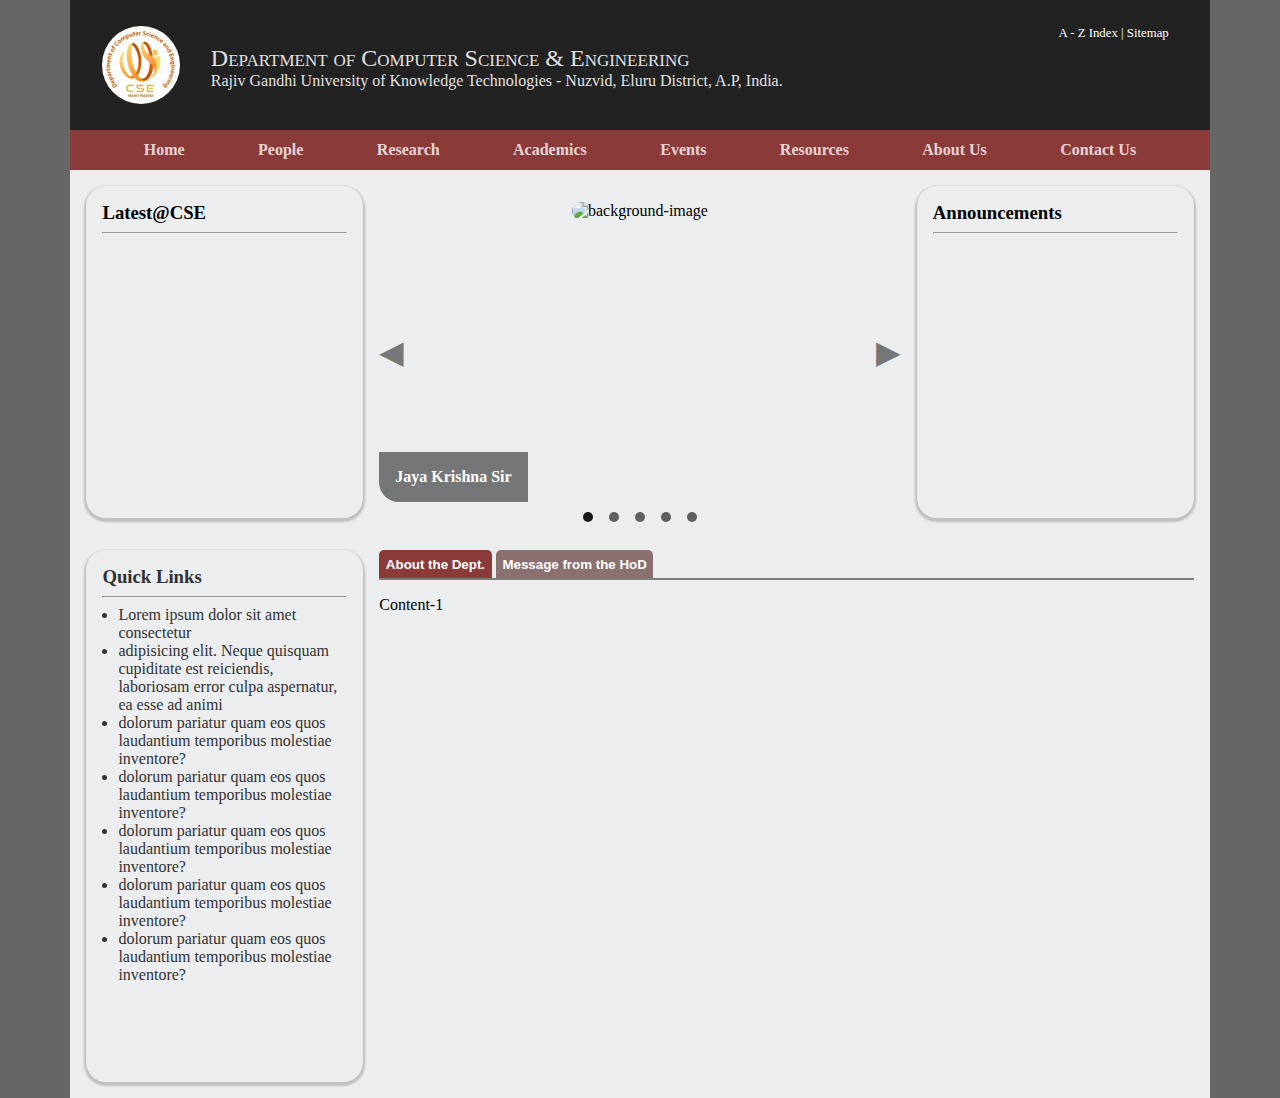
==== CSE/index.html @ e024945b "folderizing cse" ====
<!DOCTYPE html>
<html xmlns="http://www.w3.org/1999/xhtml" xml:lang="EN" lang="EN" dir="ltr">
	<head profile="http://gmpg.org/xfn/11">
		<meta charset="UTF-8" />
		<meta http-equiv="Content-Type" content="text/html; charset=iso-8859-1" />
		<meta http-equiv="imagetoolbar" content="no" />
		<!-- <meta name="viewport" content="width=device-width, initial-scale=1.0"> -->
		<title>Department of Computer Science & Engineering</title>
		<!-- -------------ATTACHMENTS-------------- -->
		<link rel="stylesheet" href="assets/css/style.css" />
		<script src="https://code.jquery.com/jquery-3.7.1.slim.min.js" integrity="sha256-kmHvs0B+OpCW5GVHUNjv9rOmY0IvSIRcf7zGUDTDQM8=" crossorigin="anonymous"></script>
		<script src="assets/js/jquery-3.7.1.slim.min.js"></script>
	</head>
	<body>
		<header>
			<img id="logo" src="assets/img/cse_logo.jpg" alt="logo" />
			<div id="head">
				<p id="headTitle">Department of Computer Science & Engineering</p>
				<p id="headDesc">Rajiv Gandhi University of Knowledge Technologies - Nuzvid, Eluru District, A.P, India.</p>
			</div>
			<div id="others">
				<p><a href="#">A - Z Index</a> | <a href="#">Sitemap</a></p>
			</div>
		</header>
		<nav>
			<ol>
				<a href="#"><li>Home</li></a>
				<a href="#"><li>People</li></a>
				<a href="#"><li>Research</li></a>
				<a href="#"><li>Academics</li></a>
				<a href="#"><li>Events</li></a>
				<a href="#"><li>Resources</li></a>
				<a href="#"><li>About Us</li></a>
				<a href="#"><li>Contact Us</li></a>
			</ol>
		</nav>
		<section id="main">
			<div id="row1">
				<div class="section1" id="updatesContainer">
					<div id="updates">
						<h3>Latest@CSE</h3>
						<hr />
					</div>
				</div>
				<div class="section1" id="carouselContainer">
					<div class="carousel">
						<button class="carousel__button carousel__button--left is-hidden">◀</button>
						<div class="carousel__track-container">
							<ul class="carousel__track">
								<li class="carousel__slide current-slide"><span class="imgDesc">Jaya Krishna Sir</span><img class="carousel__images" src="assets/img/Gallery/g(1).jpg" alt="background-image" /></li>
								<li class="carousel__slide"><span class="imgDesc">Chiranjeevi Sir</span><img class="carousel__images" src="assets/img/Gallery/g(2).jpg?auto=compress&cs=tinysrgb&w=800&lazy=load" alt="background-image"/></li>
								<li class="carousel__slide"><span class="imgDesc">Thought Works Session</span><img class="carousel__images" src="assets/img/Gallery/g(3).jpg?auto=compress&cs=tinysrgb&w=800&lazy=load" alt="background-image"/></li>
								<li class="carousel__slide"><img class="carousel__images" src="assets/img/Gallery/g(4).jpg?auto=compress&cs=tinysrgb&w=800&lazy=load" alt="background-image"/></li>
								<li class="carousel__slide"><img class="carousel__images" src="assets/img/Gallery/g(5).jpg?auto=compress&cs=tinysrgb&w=800&lazy=load" alt="background-image"/></li>
							</ul>
						</div>
						<button class="carousel__button carousel__button--right">▶</button>
						<div class="carousel__nav">
							<button class="carousel__indicator current-slide"></button>
							<button class="carousel__indicator"></button>
							<button class="carousel__indicator"></button>
							<button class="carousel__indicator"></button>
							<button class="carousel__indicator"></button>
						</div>
					</div>
                    <script src="assets/js/carousel.js"></script>
				</div>
				<div class="section1" id="announcementsContainer">
					<div id="announcements">
						<h3>Announcements</h3>
						<hr/>
					</div>
				</div>
			</div>
			<div id="row2">
				<div id="leftContainer">
					<h3>Quick Links</h3>
					<hr />
					<ul>
						<li> Lorem ipsum dolor sit amet consectetur</li>
						<li> adipisicing elit. Neque quisquam cupiditate est reiciendis, laboriosam error culpa aspernatur, ea esse ad animi</li>
						<li> dolorum pariatur quam eos quos laudantium temporibus molestiae inventore? </li>
						<li> dolorum pariatur quam eos quos laudantium temporibus molestiae inventore? </li>
						<li> dolorum pariatur quam eos quos laudantium temporibus molestiae inventore? </li>
						<li> dolorum pariatur quam eos quos laudantium temporibus molestiae inventore? </li>
						<li> dolorum pariatur quam eos quos laudantium temporibus molestiae inventore?</li>
					</ul>
				</div>
				<div id="rightContainer">
					<div id="tabs">
						<button class="tab content1">About the Dept.</button>
						<!-- &nbsp; -->
						<button class="tab content2">Message from the HoD</button>
					</div>
					<script>
						$(document).ready(function () {
							$(".tab").click(function () {
								let reqContentClass = this.className.split(" ")[1];
								// alert(reqContentClass)
								$(".contents").css("display", "none");
								$("#" + reqContentClass).css("display", "block");
								//----------buttons styling
								$(".tab").css("background", "rgb(139, 112, 112)");
								$("." + reqContentClass).css("background", "rgb(139, 58, 58)");
							});
						});
					</script>
					<hr />
					<div class="contents" id="content1">Content-1</div>
					<div class="contents" id="content2">Content-2</div>
				</div>
			</div>
		</section>
	</body>
</html>
---- CSE/assets/css/style.css ----
html {
	background: rgb(102, 102, 102);
	/* width:100vw; */
	display: flex;
	justify-content: center;
	align-items: center;
	font-family: "Times New Roman", Times, serif;
}
body {
	margin: 0 0 0 0;
	padding: 0;
	/* border:1px solid white; */
	height: max-content;
	width: 89%;
}
body * {
	flex-shrink: 0;
	margin: 0;
	padding: 0;
}
header {
	background: rgb(34, 34, 34);
	display: flex;
	align-items: center;
	justify-content: space-evenly;
	height: 130px;
	color: rgb(225, 225, 225);
}
header * {
	/* border:1px solid white; */
}
#logo {
	aspect-ratio: 1/1;
	padding: 1em;
	height: 60%;
	/* width:9%; */
	border-radius: 50%;
}
#head {
	height: 100%;
	width: 85%;
	padding: 0 0 3em 0em;
	display: flex;
	flex-direction: column;
	/* align-items: center; */
	justify-content: flex-end;
}
#headTitle {
	font-variant: small-caps;
	font-size: 1.5em;
	padding: 0;
	margin: 0 0 0 0;
}
#headDesc {
	align-self: flex-start;
	padding: 0;
	margin: 0 0 1em 0;
}
#others {
	height: 100%;
	width: 0%;
	display: flex;
	justify-content: flex-end;
	align-items: flex-start;
	color: white;
}
#others p {
	margin: 2em 2em 0 0;
	font-size: 0.8em;
}
a {
	text-decoration: none;
	cursor: pointer;
	color: white;
}
/* -----NAV----- */
nav {
	margin: 0;
	padding: 0;
	height: 40px;
	width: 100%;
	background: rgb(139, 58, 58);
	font-weight: bold;
}
nav ol {
	margin: 0;
	padding: 0;
	height: 100%;
	width: 100%;
	display: flex;
	align-items: center;
	justify-content: space-evenly;
}
nav ol li {
	list-style: none;
	display: inline;
	color: rgb(255, 255, 255, 0.8);
}
/* -----MAIN----- */
#main {
	height: max-content;
	background: rgb(235, 237, 238);
}
#row1 {
	/* height:100vh; */
	display: grid;
	grid-template-columns: 25% auto 25%;
	/* grid-column-gap:1em; */
	padding: 1em;
	/* border:1px solid black; */
}
.section1 {
	padding: 0 1em 0 1em;
}
.section1 h1 {
	color: rgb(50, 50, 50);
}
#updatesContainer,
#announcementsContainer {
	padding: 1em;
	border-radius: 20px;
	height: 300px;
	/* box-shadow: 2px 3px 0px 0 rgb(165, 162, 162); */
	box-shadow: -0px 2px 2px 2px rgb(165, 162, 162, 0.6);
}
#row1 hr {
	/* border: 1px solid rgb(165, 162, 162); */
	margin: 0.5em 0 0.5em 0;
}
#carouselContainer {
	height: 300px;
	padding: 1em;
}
/* #carousel {
  padding: 1em;
  height: 100px;
  border: 1px solid black;
  border-radius: 10px;
} */
.imgDesc{
	position:absolute;
	bottom:0;
	left:0;
	/* calc(100%/2.6) */
	font-weight: bold;
	background: rgba(0,0,0,0.5);
	color:white;
	padding:1em;
}
.carousel {
	position: relative;
	height: 100%;
	/* width: 500px; */
	margin: 0 auto;
	margin-bottom: 5rem;
	/* border: 1px solid black; */
}
.carousel__images {
	max-width: max-content;
	width: max-content;
	height: 96%;
	object-fit: contain;
	border-radius: 20px;
	/* border: 1px solid black; */
}
.carousel__track-container {
	height: 100%;
	width: 100%;
	position: relative;
	overflow: hidden;
	border-radius: 20px;
}
.carousel__track {
	padding: 0;
	margin: 0;
	position: relative;
	height: 100%;
	transition: transform 0.4s ease-in-out;
}
.carousel__slide {
	position: absolute;
	top: 0;
	bottom: 0;
	width: 100%;
	text-align: center;
	list-style:none;
}
.carousel__button {
	position: absolute;
	top: 50%;
	transform: translateY(-50%);
	border: 0;
	background-color: transparent;
	cursor: pointer;
	transition: all 0.2s ease-in;
	color: rgba(0, 0, 0, 0.5);
	font-size: 2em;
}
.carousel__button:hover {
	/* background-color: rgb(254, 215, 222); */
	color:red;
	border-radius: 20px;
}

.carousel__button--left {
	left: -0px;
	z-index: 30;
}
.carousel__button--right {
	right: 0px;
	z-index: 30;
	/* transform: translateY(-50%) rotate(180deg); */
}
.carousel__button img {
	width: 25px;
}
.carousel__nav {
	display: flex;
	justify-content: center;
	padding: 10px 0;
	gap: 1rem;
}
.carousel__indicator {
	border: 0;
	border-radius: 50%;
	width: 10px;
	height: 10px;
	background-color: rgba(0, 0, 0, 0.6);
	cursor: pointer;
}

.carousel__indicator.current-slide {
	background: rgba(0, 0, 0, 0.9);
}
.is-hidden {
	/* display: none; */
}
/* -------MAIN ROW 2------ */
#row2 {
	display: grid;
	grid-template-columns: 25% auto;
	grid-column-gap: 1em;
	padding: 1em;
}
#row2 div {
	/* height: max-content; */
	/* border:1px solid black; */
	/* padding:1em; */
}
#leftContainer {
	padding: 1em;
	border-radius: 20px;
	/* border: 2px solid rgb(165, 162, 162); */
	color: rgb(50, 50, 50);
	height: 500px;
	box-shadow: -0px 2px 2px 2px rgb(165, 162, 162, 0.6);
	box-shadow: -0px 2px 2px 2px rgb(165, 162, 162, 0.6);
}
#row2 hr {
	/* border: 0.2px solid rgb(165, 162, 162); */
	margin: 0.5em 0 0.5em 0;
}
#leftContainer li {
	margin: 0 0 0 1em;
}
#rightContainer {
	/* border:1px solid black; */
}
#content2 {
	display: none;
}
.tab {
	border: none;
	padding: 0.5em;
	width: max-content;
	color: rgb(255, 255, 255);
	font-weight: bold;
	border-radius: 5px 5px 0 0;
	cursor: pointer;
}
.content1 {
	background: rgb(139, 58, 58);
}
.content2 {
	background: rgb(139, 112, 112);
}
#rightContainer hr {
	margin: 0 0 1em 0;
	padding: 0;
	border: 1px solid rgba(50, 50, 50, 0.6);
}
/* ---------RESPONSIVE--------- */
@media screen and (max-width: 1200px) {
	body {
		width: 100%;
	}
	#logo {
		padding: 1em;
		margin: 0 0 0 1em;
	}
	#head {
		width: unset;
	}
	#others {
		width: 30%;
	}
}
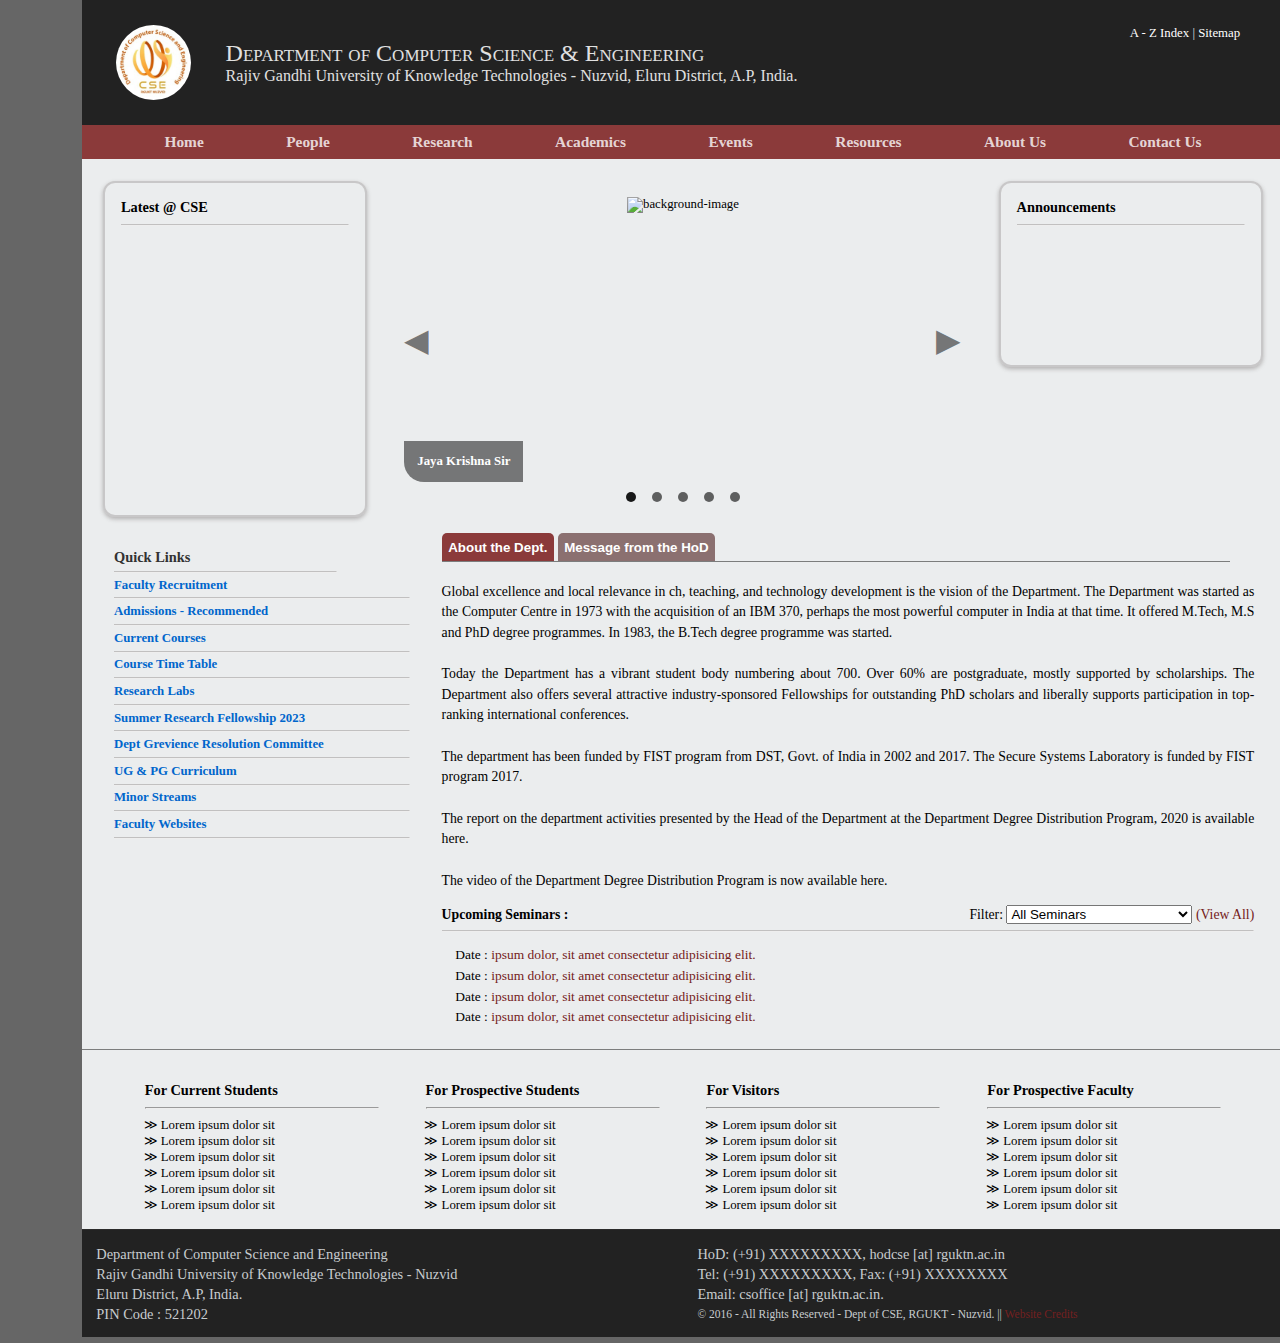
==== commit d54fbc7b: "cse complete" ====
--- a/CSE/index.html
+++ b/CSE/index.html
@@ -38,8 +38,8 @@
 			<div id="row1">
 				<div class="section1" id="updatesContainer">
 					<div id="updates">
-						<h3>Latest@CSE</h3>
-						<hr />
+						<h3>Latest @ CSE</h3>
+						<hr/>
 					</div>
 				</div>
 				<div class="section1" id="carouselContainer">
@@ -75,15 +75,28 @@
 			<div id="row2">
 				<div id="leftContainer">
 					<h3>Quick Links</h3>
-					<hr />
+					<hr style="width:75%;"/>
 					<ul>
-						<li> Lorem ipsum dolor sit amet consectetur</li>
-						<li> adipisicing elit. Neque quisquam cupiditate est reiciendis, laboriosam error culpa aspernatur, ea esse ad animi</li>
-						<li> dolorum pariatur quam eos quos laudantium temporibus molestiae inventore? </li>
-						<li> dolorum pariatur quam eos quos laudantium temporibus molestiae inventore? </li>
-						<li> dolorum pariatur quam eos quos laudantium temporibus molestiae inventore? </li>
-						<li> dolorum pariatur quam eos quos laudantium temporibus molestiae inventore? </li>
-						<li> dolorum pariatur quam eos quos laudantium temporibus molestiae inventore?</li>
+						<li><a href=""> Faculty Recruitment</a></li>
+						<hr>
+						<li><a href=""> Admissions - Recommended</a></li>
+						<hr>
+						<li><a href=""> Current Courses</a></li>
+						<hr>
+						<li><a href=""> Course Time Table</a></li>
+						<hr>
+						<li><a href=""> Research Labs</a></li>
+						<hr>
+						<li><a href=""> Summer Research Fellowship 2023</a></li>
+						<hr>
+						<li><a href=""> Dept Grevience Resolution Committee</a></li>
+						<hr>
+						<li><a href=""> UG & PG Curriculum</a></li>
+						<hr>
+						<li><a href=""> Minor Streams</a></li>
+						<hr>
+						<li><a href=""> Faculty Websites</a></li>
+						<hr>
 					</ul>
 				</div>
 				<div id="rightContainer">
@@ -93,23 +106,127 @@
 						<button class="tab content2">Message from the HoD</button>
 					</div>
 					<script>
-						$(document).ready(function () {
-							$(".tab").click(function () {
+						$(document).ready(function(){
+							$(".tab").click(function(){
 								let reqContentClass = this.className.split(" ")[1];
 								// alert(reqContentClass)
 								$(".contents").css("display", "none");
 								$("#" + reqContentClass).css("display", "block");
-								//----------buttons styling
+								// ----------buttons styling----------
 								$(".tab").css("background", "rgb(139, 112, 112)");
 								$("." + reqContentClass).css("background", "rgb(139, 58, 58)");
 							});
 						});
 					</script>
-					<hr />
-					<div class="contents" id="content1">Content-1</div>
+					<hr style="margin: 0 0 1.4em 0;padding: 0;width: 97%;border:none;border-top: 1px solid rgba(50, 50, 50, 0.6);" >
+					<div class="contents" id="content1">
+						<div id="aboutDept">
+							Global excellence and local relevance in <resear></resear>ch, teaching, and technology development is the vision of the Department. The Department was started as the Computer Centre in 1973 with the acquisition of an IBM 370, perhaps the most powerful computer in India at that time. It offered M.Tech, M.S and PhD degree programmes. In 1983, the B.Tech degree programme was started.
+							<br>
+							<br>
+							Today the Department has a vibrant student body numbering about 700. Over 60% are postgraduate, mostly supported by scholarships. The Department also offers several attractive industry-sponsored Fellowships for outstanding PhD scholars and liberally supports participation in top-ranking international conferences.
+							<br>
+							<br>
+							The department has been funded by FIST program from DST, Govt. of India in 2002 and 2017. The Secure Systems Laboratory is funded by FIST program 2017.
+							<br>
+							<br>
+							The report on the department activities presented by the Head of the Department at the Department Degree Distribution Program, 2020 is available here.
+							<br>
+							<br>
+							The video of the Department Degree Distribution Program is now available here.
+						</div>
+						<div id="UpcomingSeminars">
+							<div id="UShead">
+								<h3 style="font-size: 1em;padding: 0 0 0em 0;">Upcoming Seminars : </h3>
+								<div id="UpcomingSeminarsFilter">
+									Filter:
+									<select name="SeminarsFilter" id="SeminarsFilter">
+										<option value="all">All Seminars</option>
+										<option value="dept">Dept Seminars</option>
+										<option value="all">Faculty Research Seminars</option>
+									</select>
+									<a class="maroon" href="seminars.php" >(View All)</a>
+								</div>
+							</div>
+							<hr/>
+							<div id="SeminarsLinks">
+								<ol>
+									<li>Date : <span>ipsum dolor, sit amet consectetur adipisicing elit.</span> </li>
+									<li>Date : <span>ipsum dolor, sit amet consectetur adipisicing elit.</span> </li>
+									<li>Date : <span>ipsum dolor, sit amet consectetur adipisicing elit.</span> </li>
+									<li>Date : <span>ipsum dolor, sit amet consectetur adipisicing elit.</span> </li>
+								</ol>
+							</div>
+						</div>
+					</div>
 					<div class="contents" id="content2">Content-2</div>
 				</div>
 			</div>
+			<div id="row3" >
+				<div class="row3Child" id="c1">
+					<h3>For Current Students</h3>
+					<hr>
+					<ol>
+						<li>Lorem ipsum dolor sit</li>
+						<li>Lorem ipsum dolor sit</li>
+						<li>Lorem ipsum dolor sit</li>
+						<li>Lorem ipsum dolor sit</li>
+						<li>Lorem ipsum dolor sit</li>
+						<li>Lorem ipsum dolor sit</li>
+					</ol>
+				</div>
+				<div class="row3Child" id="c2">
+					<h3>For Prospective Students</h3>
+					<hr>
+					<ol>
+						<li>Lorem ipsum dolor sit</li>
+						<li>Lorem ipsum dolor sit</li>
+						<li>Lorem ipsum dolor sit</li>
+						<li>Lorem ipsum dolor sit</li>
+						<li>Lorem ipsum dolor sit</li>
+						<li>Lorem ipsum dolor sit</li>
+					</ol>
+				</div>
+				<div class="row3Child" id="c3">
+					<h3>For Visitors</h3>
+					<hr>
+					<ol>
+						<li>Lorem ipsum dolor sit</li>
+						<li>Lorem ipsum dolor sit</li>
+						<li>Lorem ipsum dolor sit</li>
+						<li>Lorem ipsum dolor sit</li>
+						<li>Lorem ipsum dolor sit</li>
+						<li>Lorem ipsum dolor sit</li>
+					</ol>
+				</div>
+				<div class="row3Child" id="c4">
+					<h3>For Prospective Faculty</h3>
+					<hr>
+					<ol>
+						<li>Lorem ipsum dolor sit</li>
+						<li>Lorem ipsum dolor sit</li>
+						<li>Lorem ipsum dolor sit</li>
+						<li>Lorem ipsum dolor sit</li>
+						<li>Lorem ipsum dolor sit</li>
+						<li>Lorem ipsum dolor sit</li>
+					</ol>
+				</div>
+			</div>
 		</section>
+		<footer>
+
+			<div>
+				Department of Computer Science and Engineering
+				<br>Rajiv Gandhi University of Knowledge Technologies - Nuzvid
+				<br>Eluru District, A.P, India.
+				<br>PIN Code : 521202
+			</div>
+			<div>
+				HoD: (+91) XXXXXXXXX, hodcse [at] rguktn.ac.in
+				<br>Tel:  (+91) XXXXXXXXX, Fax: (+91) XXXXXXXX
+				<br>Email: csoffice [at] rguktn.ac.in.
+				<br><div id="copyRights">&copy 2016 - All Rights Reserved - Dept of CSE, RGUKT - Nuzvid. || <a href="#" class="maroon">Website Credits</a></div>
+			</div>
+		</footer>
 	</body>
 </html>
--- a/CSE/assets/css/style.css
+++ b/CSE/assets/css/style.css
@@ -1,17 +1,23 @@
+:root{
+	--maroon:rgb(116, 32, 32);
+}
+
 html {
 	background: rgb(102, 102, 102);
-	/* width:100vw; */
+	height:768px;
+	width:1366px;
 	display: flex;
 	justify-content: center;
-	align-items: center;
+	/* align-items: center; */
 	font-family: "Times New Roman", Times, serif;
+	overflow-x: hidden;
 }
 body {
 	margin: 0 0 0 0;
 	padding: 0;
 	/* border:1px solid white; */
 	height: max-content;
-	width: 89%;
+	width: 88%;
 }
 body * {
 	flex-shrink: 0;
@@ -23,7 +29,7 @@
 	display: flex;
 	align-items: center;
 	justify-content: space-evenly;
-	height: 130px;
+	height: 125px;
 	color: rgb(225, 225, 225);
 }
 header * {
@@ -57,39 +63,56 @@
 	margin: 0 0 1em 0;
 }
 #others {
+	all:unset;
 	height: 100%;
 	width: 0%;
 	display: flex;
 	justify-content: flex-end;
 	align-items: flex-start;
-	color: white;
 }
 #others p {
 	margin: 2em 2em 0 0;
 	font-size: 0.8em;
 }
+#others a{
+	text-decoration: none;
+	color:white;
+}
+
 a {
 	text-decoration: none;
 	cursor: pointer;
-	color: white;
+}
+
+h3{
+	font-size: 0.9em;
+}
+li{
+	font-size: 0.8em;
 }
 /* -----NAV----- */
 nav {
 	margin: 0;
 	padding: 0;
-	height: 40px;
+	height: 34px;
 	width: 100%;
 	background: rgb(139, 58, 58);
+	font-size: 1.2em;
 	font-weight: bold;
 }
 nav ol {
-	margin: 0;
+ 	margin: 0;
 	padding: 0;
 	height: 100%;
 	width: 100%;
 	display: flex;
 	align-items: center;
 	justify-content: space-evenly;
+}
+nav ol a{
+	height:100%;
+	display: flex;
+	align-items: center;
 }
 nav ol li {
 	list-style: none;
@@ -102,11 +125,11 @@
 	background: rgb(235, 237, 238);
 }
 #row1 {
-	/* height:100vh; */
 	display: grid;
-	grid-template-columns: 25% auto 25%;
+	grid-template-columns: 22% 49% 22%;
+	justify-content: space-evenly;
 	/* grid-column-gap:1em; */
-	padding: 1em;
+	padding: 22px 0 0 0;
 	/* border:1px solid black; */
 }
 .section1 {
@@ -115,28 +138,25 @@
 .section1 h1 {
 	color: rgb(50, 50, 50);
 }
+
 #updatesContainer,
 #announcementsContainer {
 	padding: 1em;
-	border-radius: 20px;
+	border-radius: 12px;
 	height: 300px;
-	/* box-shadow: 2px 3px 0px 0 rgb(165, 162, 162); */
-	box-shadow: -0px 2px 2px 2px rgb(165, 162, 162, 0.6);
-}
+	border: 2px solid rgb(165, 162, 162,0.5);
+	box-shadow: 0px 2px 4px 0px rgb(165, 162, 162,0.8);
+}
+#announcementsContainer {height:150px;}
 #row1 hr {
-	/* border: 1px solid rgb(165, 162, 162); */
 	margin: 0.5em 0 0.5em 0;
+	border-top: 0.2px solid rgb(165, 162, 162,0.6);
+	border-left:0;
 }
 #carouselContainer {
 	height: 300px;
 	padding: 1em;
 }
-/* #carousel {
-  padding: 1em;
-  height: 100px;
-  border: 1px solid black;
-  border-radius: 10px;
-} */
 .imgDesc{
 	position:absolute;
 	bottom:0;
@@ -148,20 +168,18 @@
 	padding:1em;
 }
 .carousel {
+	flex-shrink: 0;
 	position: relative;
-	height: 100%;
+	height: 95%;
 	/* width: 500px; */
 	margin: 0 auto;
 	margin-bottom: 5rem;
-	/* border: 1px solid black; */
 }
 .carousel__images {
 	max-width: max-content;
 	width: max-content;
 	height: 96%;
 	object-fit: contain;
-	border-radius: 20px;
-	/* border: 1px solid black; */
 }
 .carousel__track-container {
 	height: 100%;
@@ -238,9 +256,9 @@
 /* -------MAIN ROW 2------ */
 #row2 {
 	display: grid;
-	grid-template-columns: 25% auto;
+	grid-template-columns: 28% auto;
 	grid-column-gap: 1em;
-	padding: 1em;
+	padding: 1em 1em 0em 1em;
 }
 #row2 div {
 	/* height: max-content; */
@@ -248,23 +266,32 @@
 	/* padding:1em; */
 }
 #leftContainer {
-	padding: 1em;
+	padding: 1em 1em 0em 1em;
 	border-radius: 20px;
-	/* border: 2px solid rgb(165, 162, 162); */
 	color: rgb(50, 50, 50);
 	height: 500px;
-	box-shadow: -0px 2px 2px 2px rgb(165, 162, 162, 0.6);
-	box-shadow: -0px 2px 2px 2px rgb(165, 162, 162, 0.6);
+	/* box-shadow: -0px 2px 2px 2px rgb(165, 162, 162, 0.6); */
+}
+#leftContainer li{
+	list-style: none;
+	padding:0;
+	margin:0;
+}
+#leftContainer ul li a{
+	font-weight: 550;
+	color:rgb(0, 102, 204);
 }
 #row2 hr {
-	/* border: 0.2px solid rgb(165, 162, 162); */
-	margin: 0.5em 0 0.5em 0;
-}
-#leftContainer li {
-	margin: 0 0 0 1em;
+	border-top: 0.2px solid rgb(165, 162, 162,0.6);
+	border-left:0;
+	margin: 0.3em 0 0.3em 0;
 }
 #rightContainer {
 	/* border:1px solid black; */
+	padding: 0 1em 0 0;
+	text-align: justify;
+	font-size: 0.86em;
+	line-height: 1.5em;
 }
 #content2 {
 	display: none;
@@ -284,13 +311,84 @@
 .content2 {
 	background: rgb(139, 112, 112);
 }
-#rightContainer hr {
+#aboutDept{
 	margin: 0 0 1em 0;
-	padding: 0;
-	border: 1px solid rgba(50, 50, 50, 0.6);
+}
+#UpcomingSeminars #UShead{
+	display: flex;
+	flex-direction: row;
+	justify-content: space-between;
+	align-items: center;
+}
+#SeminarsLinks{
+	width:100%;
+	padding:0.7em 0 0 1em;
+}
+#SeminarsLinks ol li{
+	font-size: 0.98em;
+	list-style: none;
+	padding:0;
+	margin:0;
+}
+.maroon{
+	color:var(--maroon);
+}
+#SeminarsLinks ol li span{
+	color:var(--maroon);
+}
+
+/* -----------ROW3------------- */
+#row3{
+	margin: 0;
+	padding: 2em 1em 1em 1em;
+	border:none;
+	border-top: 1px solid rgba(50, 50, 50, 0.6);
+	display: grid;
+	grid-template-columns: 20% 20% 20% 20%;
+	justify-content: space-evenly;
+}
+.row3Child ol{
+	padding: 0 0 0 1em;
+}
+.row3Child ol li{
+	font-size: 0.8em;
+	padding: 0 0 0 0;
+	font-weight: unset;
+	list-style:"≫ ";
+}
+.row3Child hr{
+	margin: 0.5em 0 0.5em 0;
+}
+/* --------FOOTER---------- */
+footer{
+	border: none;
+	border-top: 1px solid rgba(50, 50, 50, 0.6);
+	margin:0 0 0.4em 0;
+	height:107px;
+	width:100%;
+	background: rgb(34, 34, 34);
+	display: grid;
+	grid-template-columns: 50% 50%;
+	justify-content: space-between;
+	align-items: center;
+}
+footer>div{
+	width: 100%;
+	line-height:20px;
+	padding: 1em;
+	font-size: 0.9em;
+	color: rgb(200, 204, 207);
+}
+#copyRights{
+	width:100%;
+	font-size: 0.8em;
+	text-align: justify;
 }
 /* ---------RESPONSIVE--------- */
 @media screen and (max-width: 1200px) {
+	html{
+		overflow: scroll;
+	}
 	body {
 		width: 100%;
 	}
@@ -302,6 +400,6 @@
 		width: unset;
 	}
 	#others {
-		width: 30%;
+		/* width: 30%; */
 	}
-}
+}